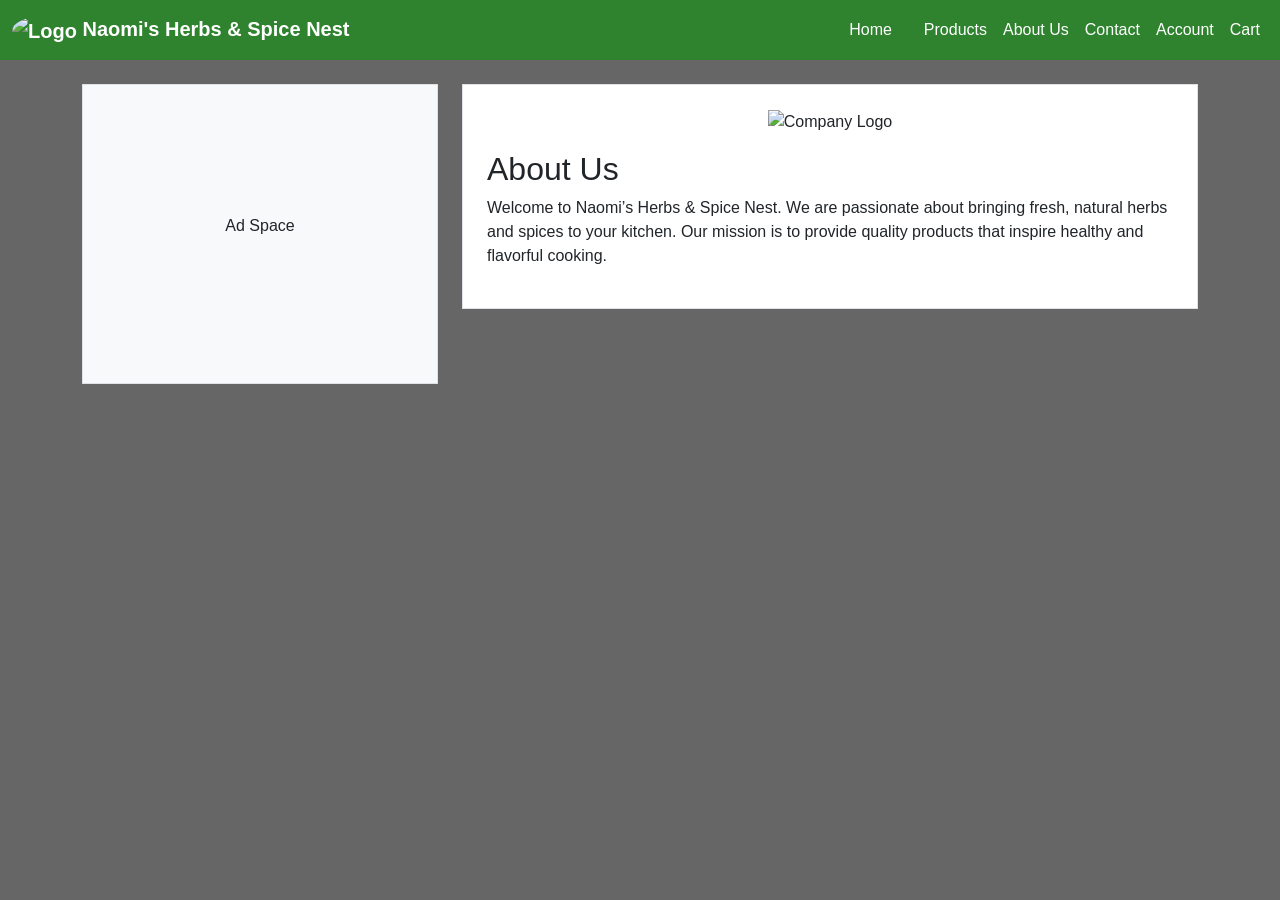
==== about.html @ 530cd851 "Add files via upload" ====
<!DOCTYPE html>
<html lang="en">
<head>
    <meta charset="UTF-8">
    <meta name="viewport" content="width=device-width, initial-scale=1.0">
    <title>Naomi's Herbs & Spices Nest</title>
    <link rel="stylesheet" href="https://cdn.jsdelivr.net/npm/bootstrap@5.3.2/dist/css/bootstrap.min.css">
    <link rel="stylesheet" href="styles.css">
</head>
<body>
    <nav class="navbar navbar-expand-lg custom-navbar">
        <div class="container-fluid">
            <a class="navbar-brand" href="#">
                <img src="images/logo.jpeg" class="rounded-circle" alt="Logo" width="100" height="100" class="me-2">
                Naomi's Herbs & Spice Nest
                <button class="navbar-toggler" type="button" data-bs-toggle="collapse" data-bs-target="#navbarNav">
                    <span class="navbar-toggler-icon"></span>
                </button>
                <ul class="navbar-nav ms-auto">
                    <li class="nav-item">
                        <a class="nav-link" href="index.html">Home</a>
                    </li>
                    <li class="nav-item">
                        <a class="nav-link" href="products.html">Products</a>
                    </li>
                    <li class="nav-item">
                        <a class="nav-link" href="about.html">About Us</a>
                    </li>
                    <li class="nav-item">
                        <a class="nav-link" href="contact.html">Contact</a>
                    </li>
                    <li class="nav-item">
                        <a class="nav-link" href="account.html">Account</a>
                    </li>
                    <li class="nav-item">
                        <a class="nav-link" href="cart.html">Cart</a>
                    </li>
                </ul>
            </a>
        </div>
    </nav>
    <div class="container my-4">
        <div class="row">
            <div class="col-md-4">
                <div class="ad-space bg-light border d-flex justify-content-center align-items-center" style="height:300px;">
                    <p>Ad Space</p>  
                </div>
            </div>
            <div class="col-md-8">
                <div class="content-container p-4 border bg-white">
                    <div class="text-center mb-3">
                        <img src="images/logo.jpeg" alt="Company Logo" style="height:80px">
                    </div>
                    <h2>About Us</h2>
                    <p>
                        Welcome to Naomi’s Herbs & Spice Nest. We are passionate about bringing
                        fresh, natural herbs and spices to your kitchen. Our mission is to
                        provide quality products that inspire healthy and flavorful cooking. 
                    </p>
                </div>
            </div>
        </div>
    </div>
    <script src="https://cdn.jsdelivr.net/npm/@popperjs/core@2.11.6/dist/umd/popper.min.js">
    </script> 
    <script src="https://cdn.jsdelivr.net/npm/bootstrap@5.3.0/dist/js/bootstrap.bundle.min.js">
    </script>
</body>
</html>
---- styles.css ----
body {
            margin: 0;
            font-family: Arial, sans-serif;
            background-image: url('images/image12.jpg');
            background-size: cover;
            background-repeat: no-repeat;
            background-attachment: fixed;
            background-position: center;
        }
        body::before {
            content: "";
            position: fixed;
            inset: 0;
            background: linear-gradient(
                 rgba(0,0,0,0.6),
                 rgba(0,0,0,0.6)
            );
            z-index: -1;
        }
        .custom-navbar {
            background-color: rgba(34, 139, 34, 0.8);
        }
        .custom-navbar .nav-link {
            float: left;
            display: block;
            color: #fff;
            text-align: center;
            padding: 10px 20px;
            text-decoration: none;
        }
        .custom-navbar .nav-link:hover {
            color: #ffd700;
        }
        .custom-navbar .navbar-brand {
            color: #fff;
            font-weight: bold;
        }
        .carousel {
            width: 300px;
            margin-left: 100px;
            margin-top: 30px;
        }
        .carousel-item img {
            width: 800px;
            height: 300px;
            object-fit: fill;
            margin: 0 auto;
            border-radius: 8px;
            box-shadow: 0 4px 8px rgba(0,0,0,0.2);
        }
        .carousel-item {
        transition: transform 3s cubic-bezier(0.8,0,0.2,1);
        }
        .product-card img {
            width: 100%;
            height: 415px;
            object-fit: cover;
        }
        .page-title {
            font-size: 2.5rem;
            font-weight: bold;
            font-family: arial, sans-serif;
            color: #fff;
        }
        .section-heading {
            font-weight: 1.5rem;
            margin-top: 10px;
            font-family: arial, sans-serif;
            color: #fff;
        }
        .card img {
            height: 300px;
            object-fit: cover;
            width: 100%;
        }

        .card-body {
            min-height: 120px;
            display: flex;
            flex-direction: column;
            justify-content: space-between;
        }
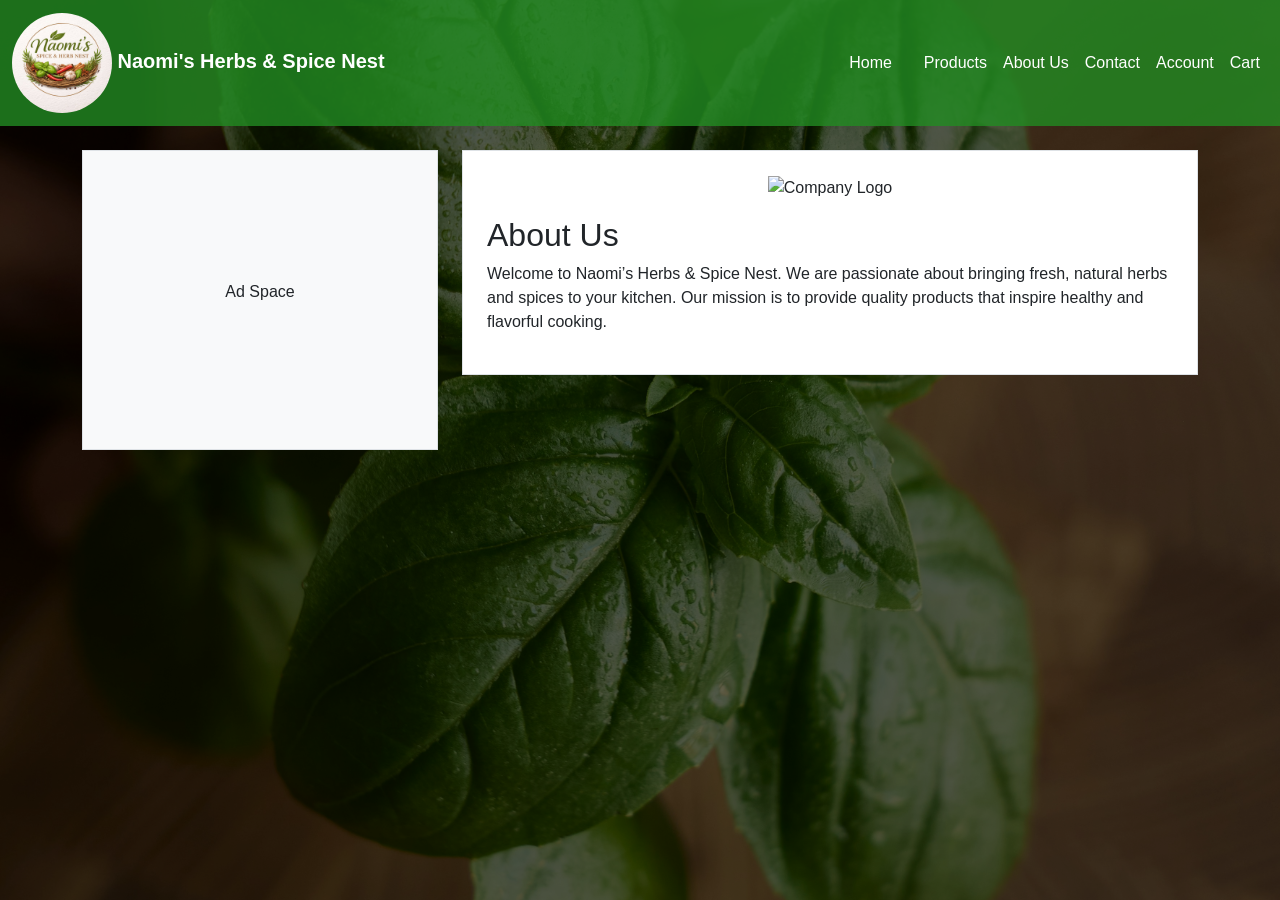
==== commit fe49889b: "Update about.html" ====
--- a/about.html
+++ b/about.html
@@ -11,7 +11,7 @@
     <nav class="navbar navbar-expand-lg custom-navbar">
         <div class="container-fluid">
             <a class="navbar-brand" href="#">
-                <img src="images/logo.jpeg" class="rounded-circle" alt="Logo" width="100" height="100" class="me-2">
+                <img src="logo.jpeg" class="rounded-circle" alt="Logo" width="100" height="100" class="me-2">
                 Naomi's Herbs & Spice Nest
                 <button class="navbar-toggler" type="button" data-bs-toggle="collapse" data-bs-target="#navbarNav">
                     <span class="navbar-toggler-icon"></span>
@@ -66,4 +66,4 @@
     <script src="https://cdn.jsdelivr.net/npm/bootstrap@5.3.0/dist/js/bootstrap.bundle.min.js">
     </script>
 </body>
-</html>+</html>
--- a/styles.css
+++ b/styles.css
@@ -1,7 +1,7 @@
  body {
             margin: 0;
             font-family: Arial, sans-serif;
-            background-image: url('images/image12.jpg');
+            background-image: url('image12.jpg');
             background-size: cover;
             background-repeat: no-repeat;
             background-attachment: fixed;
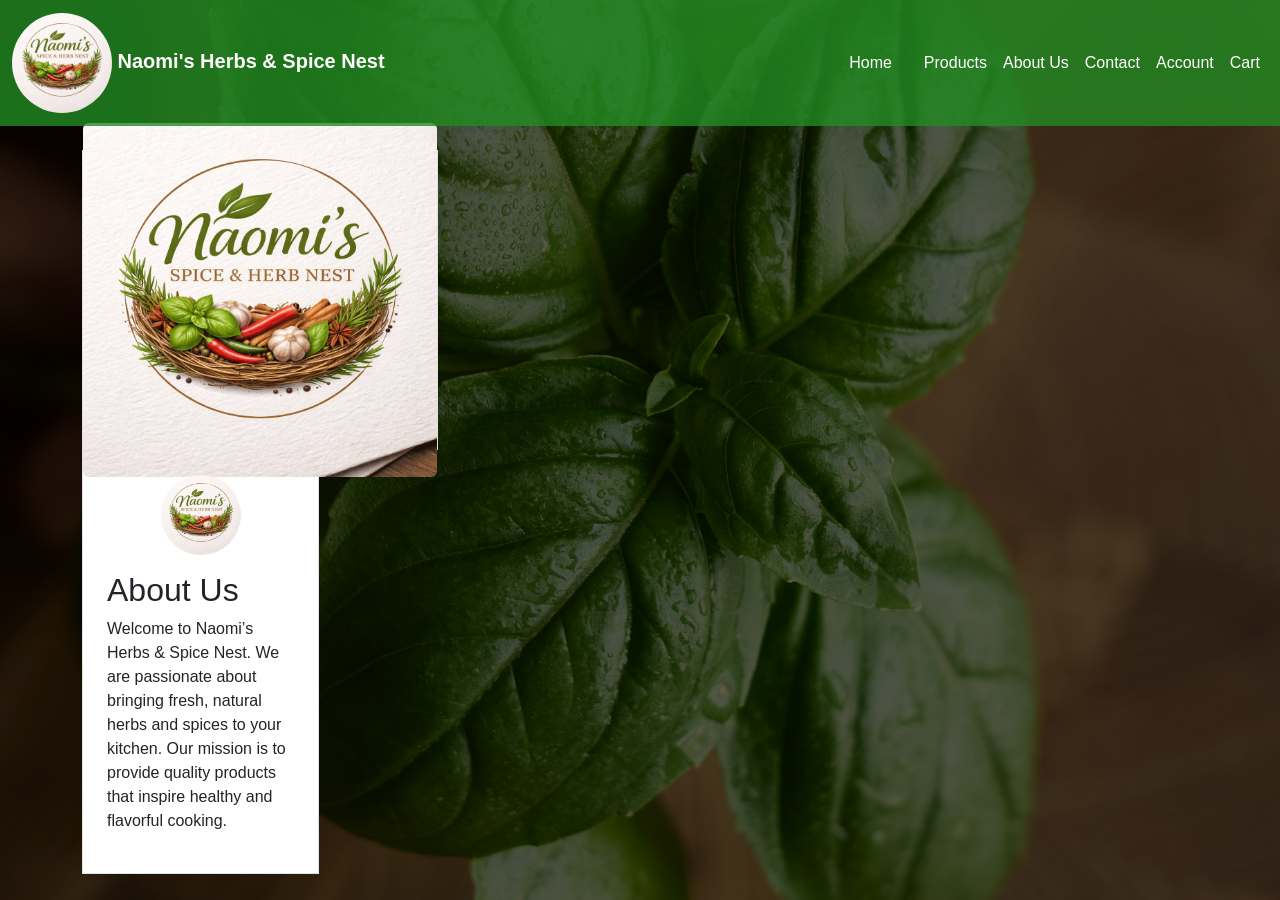
==== commit 898a122e: "Update about.html" ====
--- a/about.html
+++ b/about.html
@@ -43,13 +43,13 @@
         <div class="row">
             <div class="col-md-4">
                 <div class="ad-space bg-light border d-flex justify-content-center align-items-center" style="height:300px;">
-                    <p>Ad Space</p>  
+                    <img src="logo.jpeg" alt="logo" class="img-fluid rounded"
                 </div>
             </div>
             <div class="col-md-8">
                 <div class="content-container p-4 border bg-white">
                     <div class="text-center mb-3">
-                        <img src="images/logo.jpeg" alt="Company Logo" style="height:80px">
+                        <img src="logo.jpeg" class="rounded-circle" alt="Logo" style="height:80px;">
                     </div>
                     <h2>About Us</h2>
                     <p>
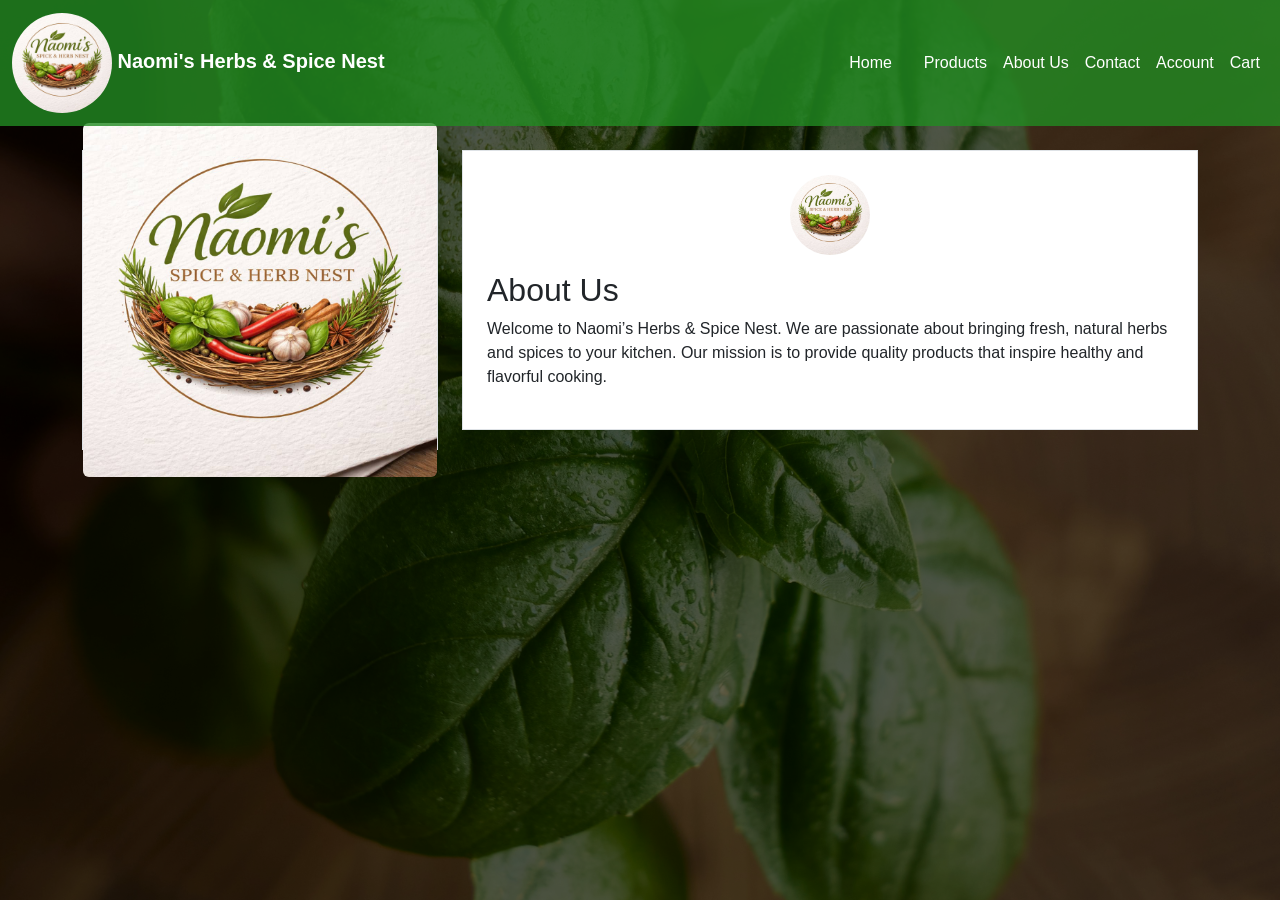
==== commit 8b5c85fd: "Update about.html" ====
--- a/about.html
+++ b/about.html
@@ -43,7 +43,7 @@
         <div class="row">
             <div class="col-md-4">
                 <div class="ad-space bg-light border d-flex justify-content-center align-items-center" style="height:300px;">
-                    <img src="logo.jpeg" alt="logo" class="img-fluid rounded"
+                    <img src="logo.jpeg" alt="logo" class="img-fluid rounded">
                 </div>
             </div>
             <div class="col-md-8">
@@ -51,12 +51,14 @@
                     <div class="text-center mb-3">
                         <img src="logo.jpeg" class="rounded-circle" alt="Logo" style="height:80px;">
                     </div>
+                    <div class="about-us-box">
                     <h2>About Us</h2>
                     <p>
                         Welcome to Naomi’s Herbs & Spice Nest. We are passionate about bringing
                         fresh, natural herbs and spices to your kitchen. Our mission is to
                         provide quality products that inspire healthy and flavorful cooking. 
                     </p>
+                    </div>
                 </div>
             </div>
         </div>
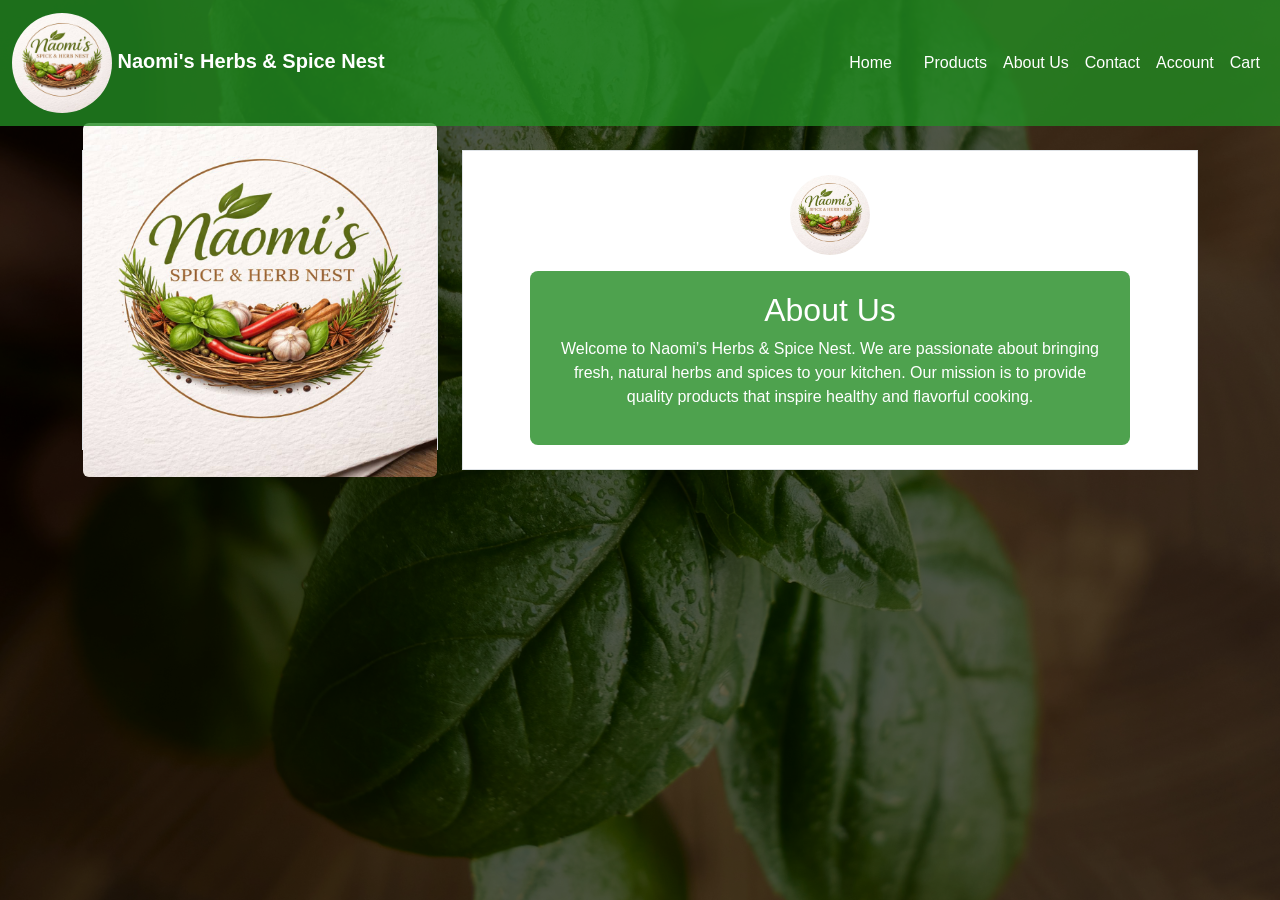
==== commit 705a67dd: "Update about.html" ====
--- a/about.html
+++ b/about.html
@@ -67,5 +67,6 @@
     </script> 
     <script src="https://cdn.jsdelivr.net/npm/bootstrap@5.3.0/dist/js/bootstrap.bundle.min.js">
     </script>
+    <script src="script.js"></script>
 </body>
 </html>
--- a/styles.css
+++ b/styles.css
@@ -80,4 +80,15 @@
             flex-direction: column;
             justify-content: space-between;
         }
+        .about-us-box {
+            padding: 20px;
+            background-color: rgba(34, 139, 34, 0.8);
+            color: white;
+            text-align: center;
+            max-width: 600px;
+            margin: 0 auto;
+            border-radius: 8px;
+        }
 
+
+
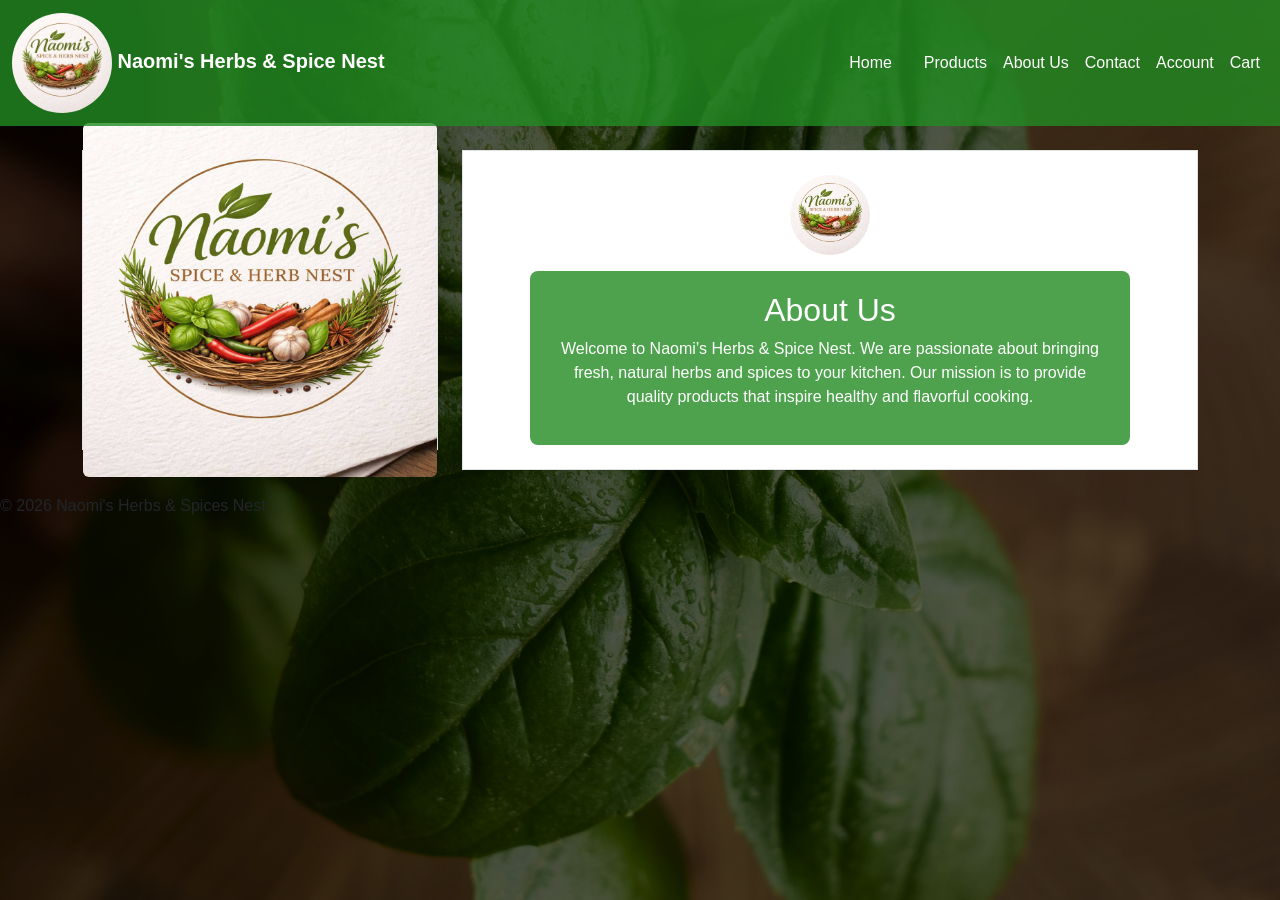
==== commit 567225b7: "Update about.html" ====
--- a/about.html
+++ b/about.html
@@ -68,5 +68,8 @@
     <script src="https://cdn.jsdelivr.net/npm/bootstrap@5.3.0/dist/js/bootstrap.bundle.min.js">
     </script>
     <script src="script.js"></script>
+    <footer>
+        <p>&copy; 2026 Naomi's Herbs & Spices Nest</p>
+    </footer>
 </body>
 </html>
--- a/styles.css
+++ b/styles.css
@@ -89,6 +89,13 @@
             margin: 0 auto;
             border-radius: 8px;
         }
+     @media (max-width: 768px) {
+        .navbar ul {
+            flex-direction: column; /* stack items on small screens */
+        }
+        .cart-container {
+            flex-direction: column; /* cart and summary stacked */
+       }
+     }
 
 
-
